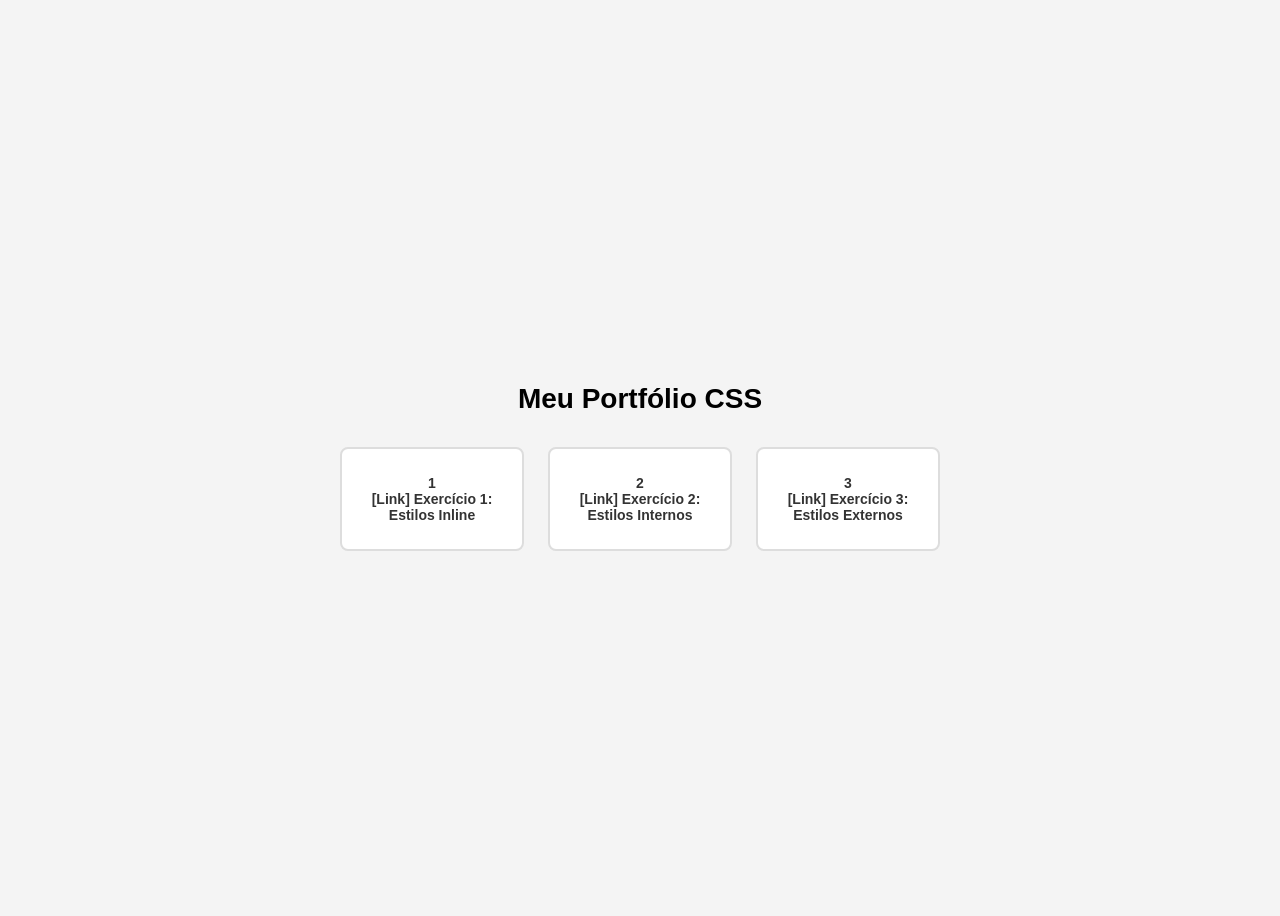
==== index.html @ 67386fef "Tarefas 1 a 5 - Portfólio CSS completo" ====
<!DOCTYPE html>
<html lang="pt-BR">
<head>
  <meta charset="UTF-8">
  <title>Meu Portfólio CSS</title>
  <link rel="stylesheet" href="assets/css/style.css">
  <style>
    body { display:flex; justify-content:center; align-items:center; min-height:100vh; background:#f4f4f4; }
    .container { text-align:center; }
    nav { display:flex; gap:1.5rem; justify-content:center; margin-top:2rem; }
    nav a { display:flex; flex-direction:column; align-items:center; justify-content:center; width:180px; height:100px; background:#fff; border:2px solid #ddd; border-radius:8px; text-decoration:none; color:#333; font-weight:bold; }
    nav a:hover { box-shadow:0 4px 12px rgba(0,0,0,0.15); }
  </style>
</head>
<body>
  <div class="container">
    <h1>Meu Portfólio CSS</h1>
    <nav>
      <a href="html/css_inline.html">1<br>[Link] Exercício 1:<br>Estilos Inline</a>
      <a href="html/css_interno.html">2<br>[Link] Exercício 2:<br>Estilos Internos</a>
      <a href="html/css_externo.html">3<br>[Link] Exercício 3:<br>Estilos Externos</a>
    </nav>
  </div>
</body>
</html>
---- assets/css/style.css ----
body {
  font-family: Arial, sans-serif;
  font-size: 14px;
}
EOFcat > assets/css/style.css << 'EOF'
body {
  font-family: Arial, sans-serif;
  font-size: 14px;
}
EOFcat > assets/css/style.css << 'EOF'
body {
  font-family: Arial, sans-serif;
  font-size: 14px;
}
EOFcat > assets/css/style.css << 'EOF'
body {
  font-family: Arial, sans-serif;
  font-size: 14px;
}
EOFcat > assets/css/style.css << 'EOF'
body {
  font-family: Arial, sans-serif;
  font-size: 14px;
}
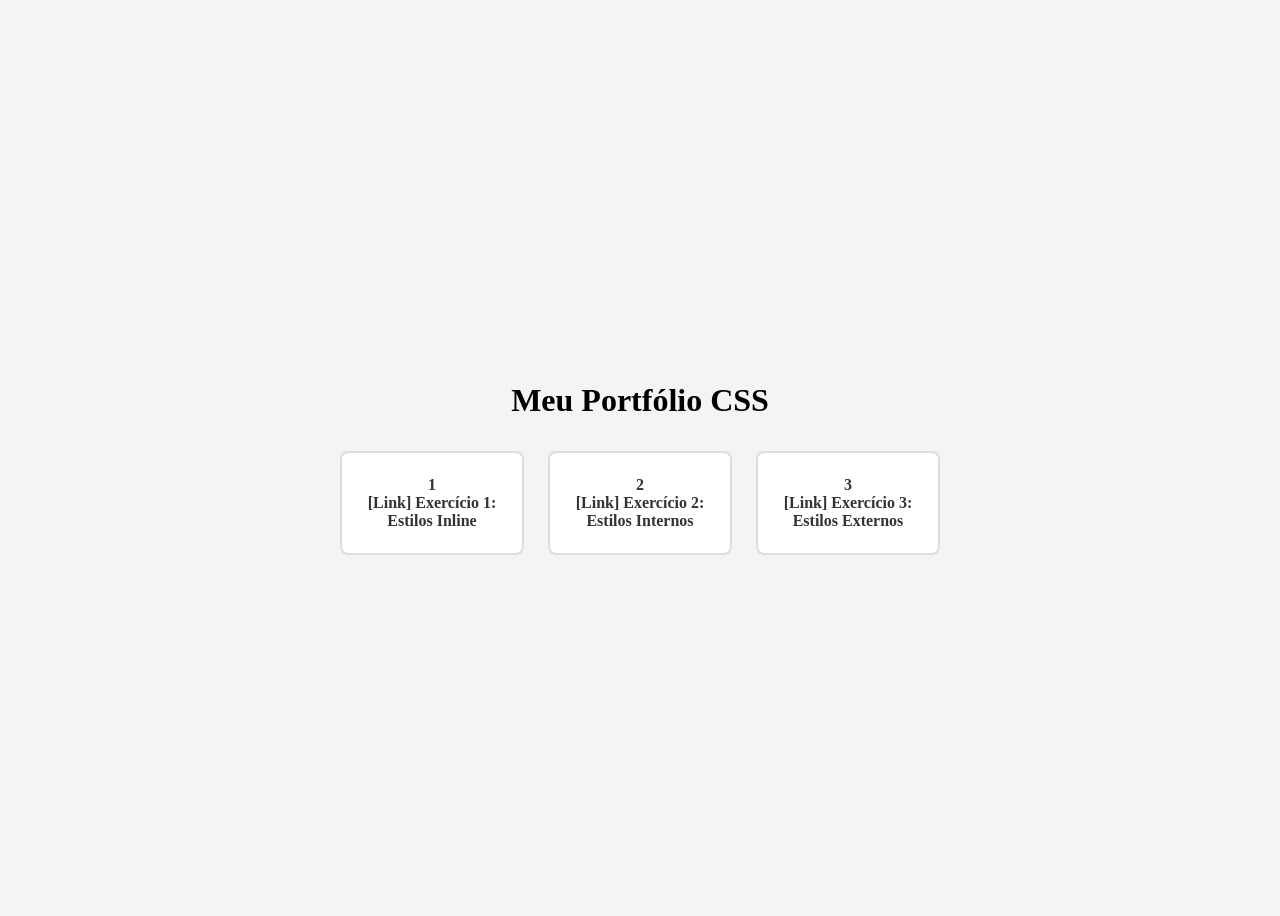
==== commit 64e897d4: "Corrige style.css e caminho do link" ====
--- a/index.html
+++ b/index.html
@@ -1,25 +1,25 @@
 <!DOCTYPE html>
 <html lang="pt-BR">
-<head>
-  <meta charset="UTF-8">
-  <title>Meu Portfólio CSS</title>
-  <link rel="stylesheet" href="assets/css/style.css">
-  <style>
-    body { display:flex; justify-content:center; align-items:center; min-height:100vh; background:#f4f4f4; }
-    .container { text-align:center; }
-    nav { display:flex; gap:1.5rem; justify-content:center; margin-top:2rem; }
-    nav a { display:flex; flex-direction:column; align-items:center; justify-content:center; width:180px; height:100px; background:#fff; border:2px solid #ddd; border-radius:8px; text-decoration:none; color:#333; font-weight:bold; }
-    nav a:hover { box-shadow:0 4px 12px rgba(0,0,0,0.15); }
-  </style>
-</head>
-<body>
-  <div class="container">
-    <h1>Meu Portfólio CSS</h1>
-    <nav>
-      <a href="html/css_inline.html">1<br>[Link] Exercício 1:<br>Estilos Inline</a>
-      <a href="html/css_interno.html">2<br>[Link] Exercício 2:<br>Estilos Internos</a>
-      <a href="html/css_externo.html">3<br>[Link] Exercício 3:<br>Estilos Externos</a>
-    </nav>
-  </div>
-</body>
+  <head>
+    <meta charset="UTF-8">
+    <title>Meu Portfólio CSS</title>
+    <link rel="stylesheet" href="assets/css/style.css">
+    <style>
+      body { display:flex; justify-content:center; align-items:center; min-height:100vh; background:#f4f4f4; }
+      .container { text-align:center; }
+      nav { display:flex; gap:1.5rem; justify-content:center; margin-top:2rem; }
+      nav a { display:flex; flex-direction:column; align-items:center; justify-content:center; width:180px; height:100px; background:#fff; border:2px solid #ddd; border-radius:8px; text-decoration:none; color:#333; font-weight:bold; }
+      nav a:hover { box-shadow:0 4px 12px rgba(0,0,0,0.15); }
+    </style>
+  </head>
+  <body>
+    <div class="container">
+      <h1>Meu Portfólio CSS</h1>
+      <nav>
+        <a href="html/css_inline.html">1<br>[Link] Exercício 1:<br>Estilos Inline</a>
+        <a href="html/css_interno.html">2<br>[Link] Exercício 2:<br>Estilos Internos</a>
+        <a href="html/css_externo.html">3<br>[Link] Exercício 3:<br>Estilos Externos</a>
+      </nav>
+    </div>
+  </body>
 </html>
--- a/assets/css/style.css
+++ b/assets/css/style.css
@@ -1,24 +1,4 @@
-body {
+p {
   font-family: Arial, sans-serif;
   font-size: 14px;
 }
-EOFcat > assets/css/style.css << 'EOF'
-body {
-  font-family: Arial, sans-serif;
-  font-size: 14px;
-}
-EOFcat > assets/css/style.css << 'EOF'
-body {
-  font-family: Arial, sans-serif;
-  font-size: 14px;
-}
-EOFcat > assets/css/style.css << 'EOF'
-body {
-  font-family: Arial, sans-serif;
-  font-size: 14px;
-}
-EOFcat > assets/css/style.css << 'EOF'
-body {
-  font-family: Arial, sans-serif;
-  font-size: 14px;
-}
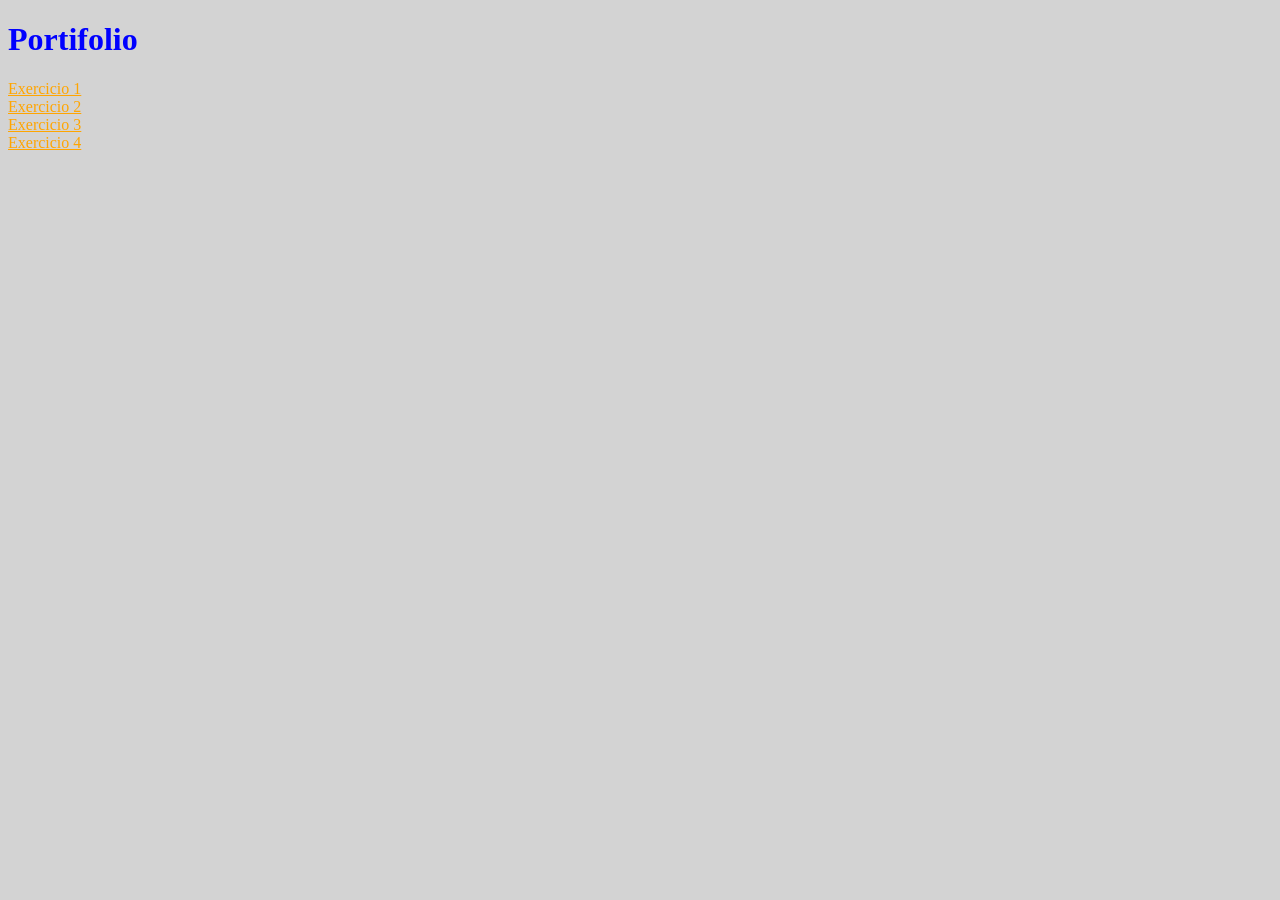
==== commit f205dbe5: "feat: add style to index.html" ====
--- a/index.html
+++ b/index.html
@@ -2,24 +2,18 @@
 <html lang="pt-BR">
   <head>
     <meta charset="UTF-8">
-    <title>Meu Portfólio CSS</title>
-    <link rel="stylesheet" href="assets/css/style.css">
+    <title>Portifolio</title>
     <style>
-      body { display:flex; justify-content:center; align-items:center; min-height:100vh; background:#f4f4f4; }
-      .container { text-align:center; }
-      nav { display:flex; gap:1.5rem; justify-content:center; margin-top:2rem; }
-      nav a { display:flex; flex-direction:column; align-items:center; justify-content:center; width:180px; height:100px; background:#fff; border:2px solid #ddd; border-radius:8px; text-decoration:none; color:#333; font-weight:bold; }
-      nav a:hover { box-shadow:0 4px 12px rgba(0,0,0,0.15); }
+      body { background-color: lightgray; }
+      h1 { color: blue; }
+      a { color: orange; }
     </style>
   </head>
   <body>
-    <div class="container">
-      <h1>Meu Portfólio CSS</h1>
-      <nav>
-        <a href="html/css_inline.html">1<br>[Link] Exercício 1:<br>Estilos Inline</a>
-        <a href="html/css_interno.html">2<br>[Link] Exercício 2:<br>Estilos Internos</a>
-        <a href="html/css_externo.html">3<br>[Link] Exercício 3:<br>Estilos Externos</a>
-      </nav>
-    </div>
+    <h1>Portifolio</h1>
+    <a href="html/css-inline.html">Exercicio 1</a><br>
+    <a href="html/css-interno.html">Exercicio 2</a><br>
+    <a href="html/css-externo/css_externo.html">Exercicio 3</a><br>
+    <a href="html/semantico.html">Exercicio 4</a>
   </body>
 </html>
